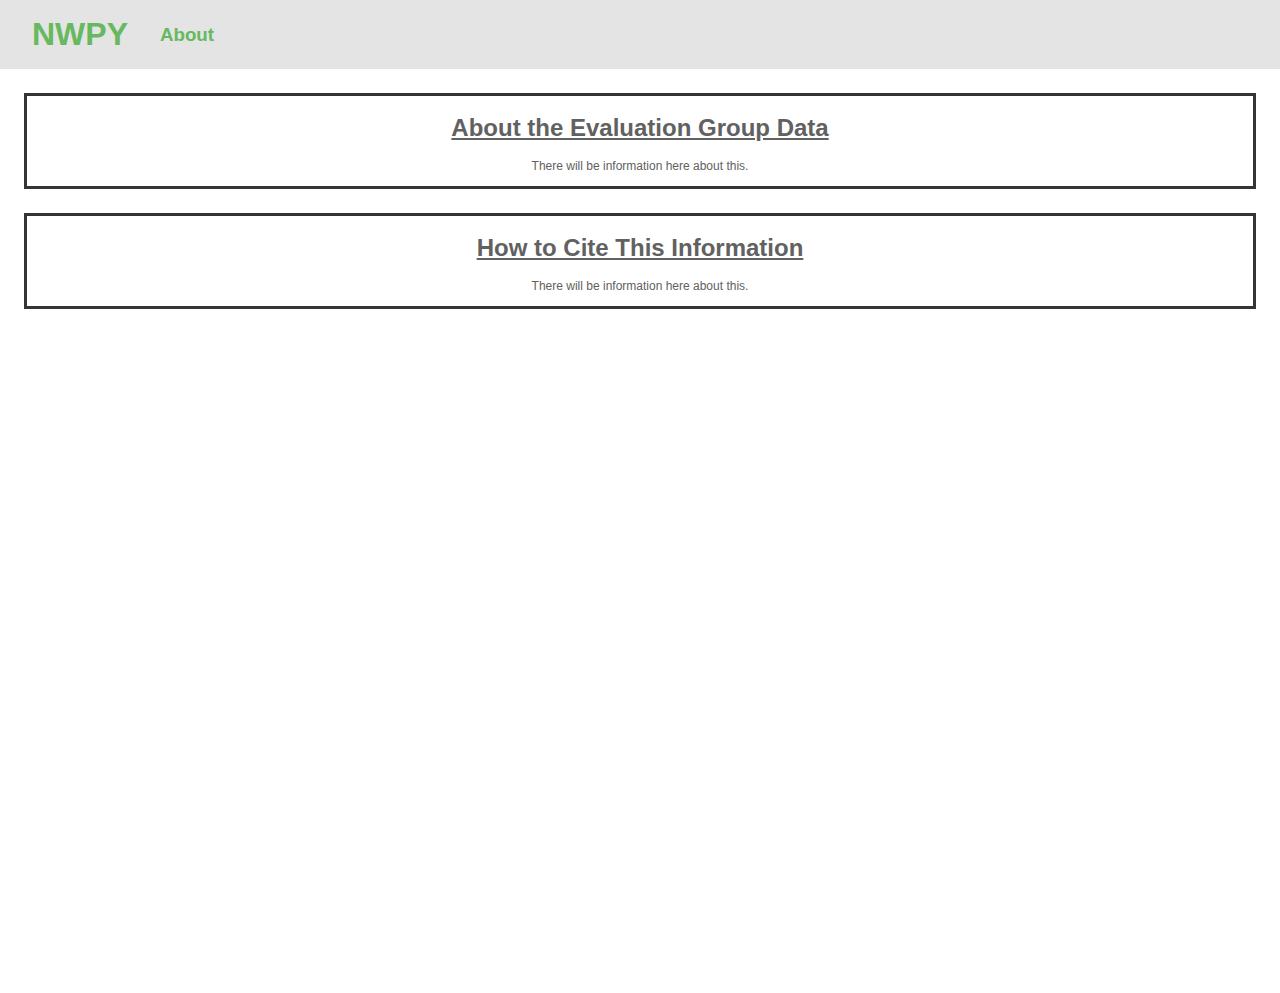
==== about.html @ 848dee4a "add about page, links to FCES App. B" ====
<!DOCTYPE html>
<html lang="en">
<head>
    <meta charset="UTF-8">
    <meta name="viewport" content="width=device-width, initial-scale=1.0">
    <link rel="stylesheet" type="text/css" href="resources/css/style.css">
    <script src="scripts/main.js" type="text/javascript" defer></script>
    <title>NWPY – About</title>
</head>
<body>
    <header>
        <a href="index.html"><h1>NWPY</h1></a>
        <a href="about.html"><h3>About</h3></a>
        </ul>
    </header>
    <main>
        <div class="about container">
            <h1 class="title">About the Evaluation Group Data</h3>
            <p>There will be information here about this.</p>
        </div>
        <div class="about container">
            <h1 class="title">How to Cite This Information</h3>
            <p>There will be information here about this.</p>
        </div>
    </main>
</body>
</html>
---- resources/css/style.css ----
/*****************************************************************************/
/*
/* Common
/*
/*****************************************************************************/
* {
    margin: 0;
    padding: 0;
}

html, body {
    height: 100%;
    width: 100%;
}

body {
    color: #616161;
    background-color: #ffffff;
    font-family: Arial, Helvetica, sans-serif;
    font-size: 16px;
    font-weight: 500;
    overflow: scroll;
}

header {
    position: fixed;
    top: 0;
    width: 100%;
    display: flex;
    flex-direction: row;
    align-items: center;
    padding: 1em;
    z-index: 2;
    background-color: #e4e4e4;
}

header a {
    padding: 0em 1em;
    color: #66b95e;
    text-decoration: none;
}

main {
    position: relative;
    top: 69px;
    height: 100%;
    width: 100%;
    line-height: 1.25em;
    font-size: .75em;
}

.title {
    padding: 1em 0em;
    text-decoration: underline;
}

.container {
    display: inline;
    text-align: center;
}
/*****************************************************************************/
/*
/* Catalog Page
/*
/*****************************************************************************/
.filter {
    position: fixed;
    float: left;
    width: 15%;
    height: 100%;
    box-shadow: inset -5px 0px 12px 0px #f7f7f7;
    overflow-x: scroll;
}

.options{
    text-align: left;
    font-size: x-small;
    margin: 0em 1.5em;
}

.catalog {
    float: right;
    width: 85%;
    padding-bottom: 2em;
}

.catalog-item {
    padding: 1.5em;
    margin: 1em 3em;
    border: #616161 solid .15em;
}

.catalog-item a {
    width: fit-content;
    display: inline-block;
    font-size: 1.2em;
    font-weight: 900;
    text-decoration: none;
    color: #616161;

}

.compare-button {
    display: none;
}
/*****************************************************************************/
/*
/* About Page
/*
/*****************************************************************************/
.about {
    padding: 0em 1em 1em 1em;
    border: .25em #353535 solid;
    margin: 2em;
    display: block;
}
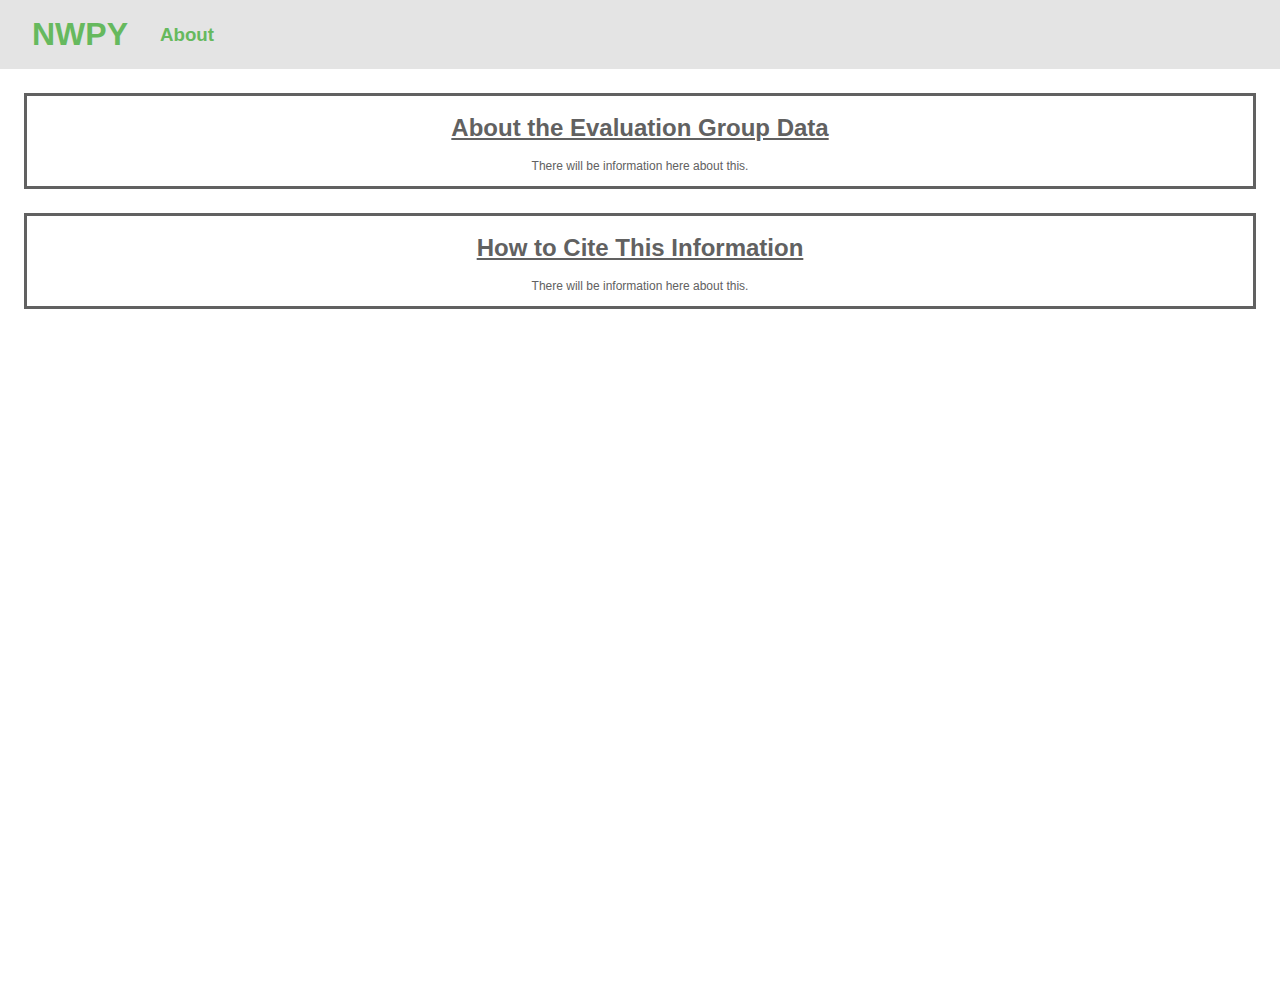
==== commit 6d94a8fb: "add test php file" ====
--- a/about.html
+++ b/about.html
@@ -11,7 +11,6 @@
     <header>
         <a href="index.html"><h1>NWPY</h1></a>
         <a href="about.html"><h3>About</h3></a>
-        </ul>
     </header>
     <main>
         <div class="about container">
--- a/resources/css/style.css
+++ b/resources/css/style.css
@@ -110,7 +110,7 @@
 /*****************************************************************************/
 .about {
     padding: 0em 1em 1em 1em;
-    border: .25em #353535 solid;
+    border: .25em #616161 solid;
     margin: 2em;
     display: block;
 }
